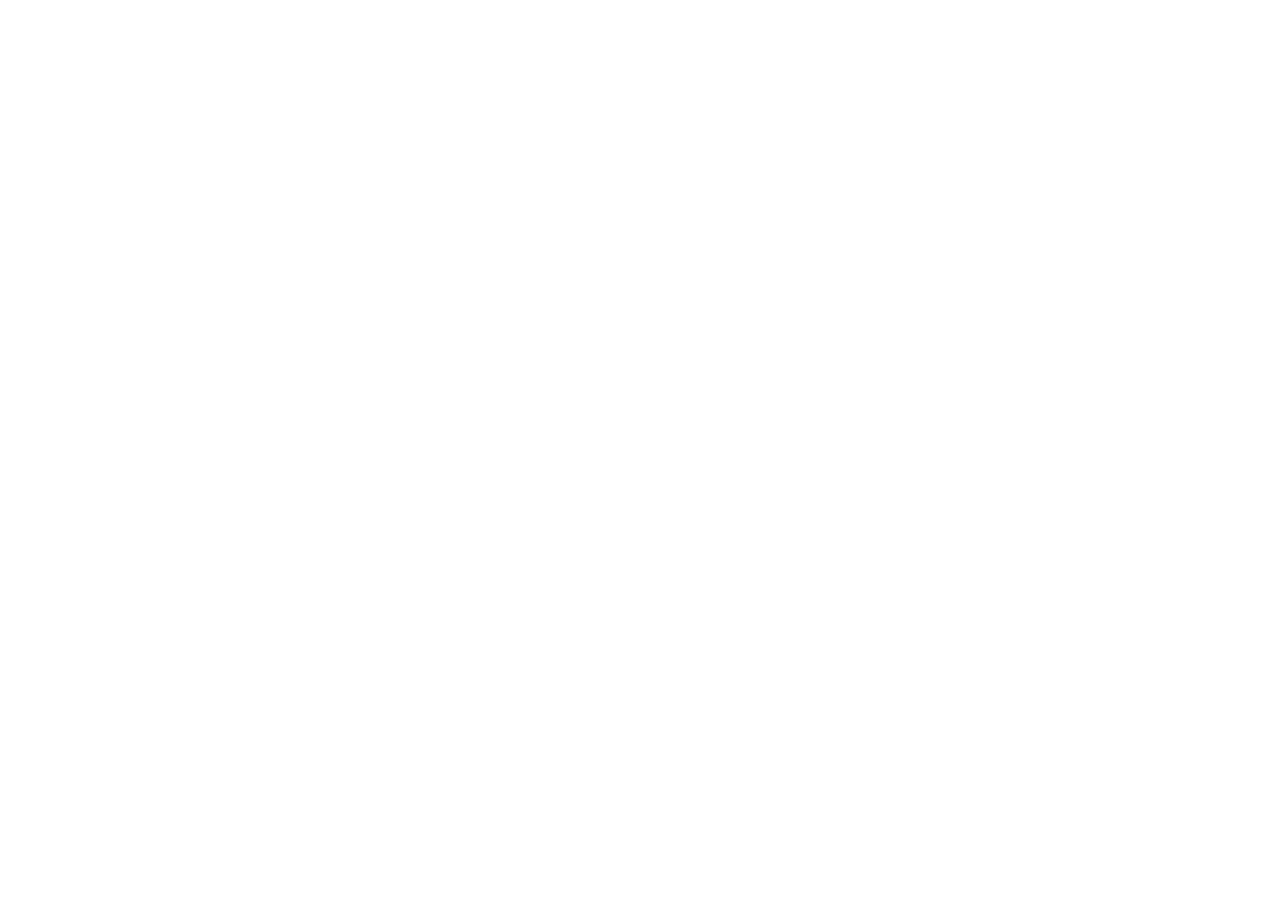
==== recipes/ayam-bumbu.html @ cfe2140a "Membuat halaman index dan halaman resep" ====
<!DOCTYPE html>
<html lang="en">
	<head>
		<meta charset="UTF-8" />
		<meta name="viewport" content="width=device-width, initial-scale=1.0" />
		<title>Document</title>
	</head>
	<body></body>
</html>
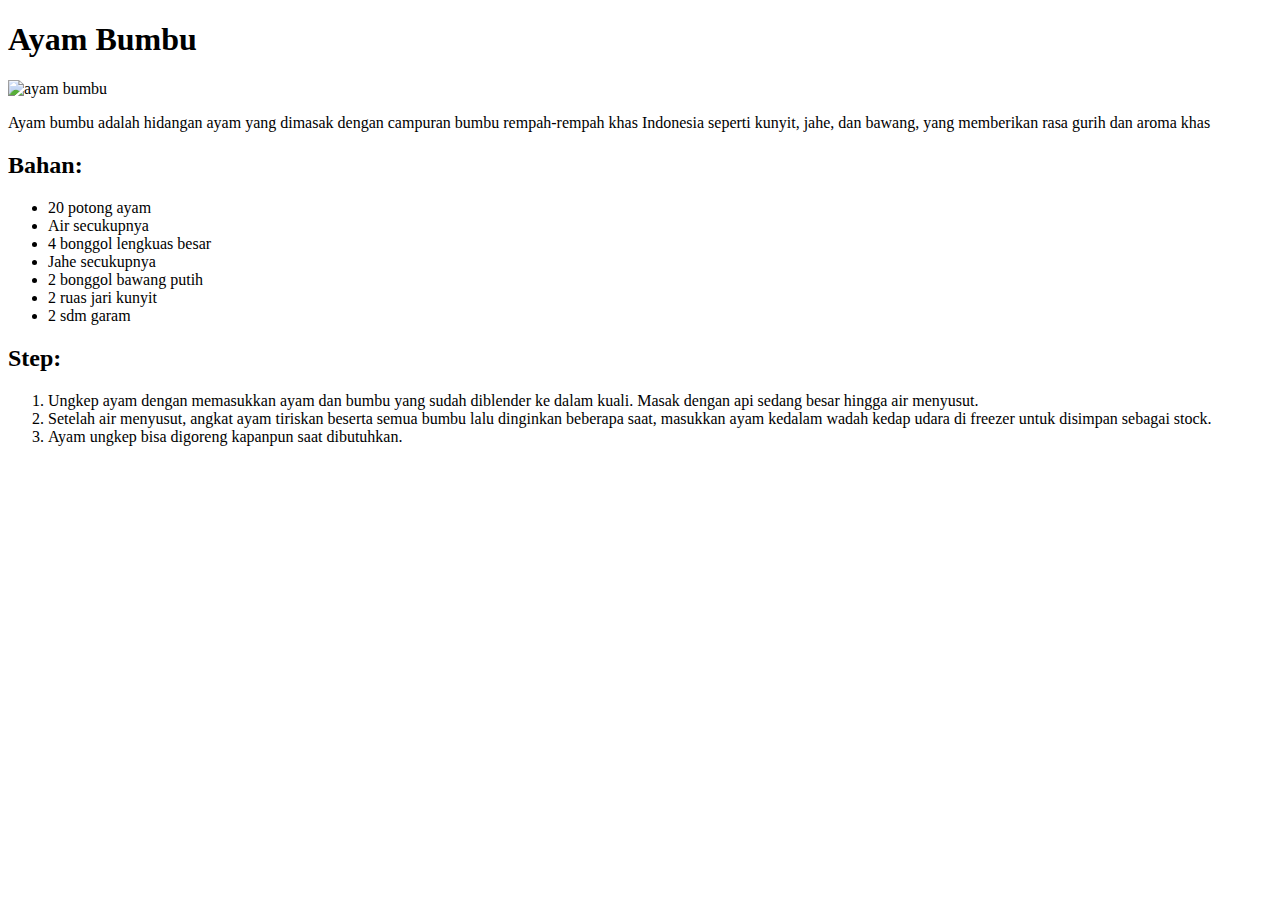
==== commit 16daa269: "Menambahkan konten resep" ====
--- a/recipes/ayam-bumbu.html
+++ b/recipes/ayam-bumbu.html
@@ -5,5 +5,30 @@
 		<meta name="viewport" content="width=device-width, initial-scale=1.0" />
 		<title>Document</title>
 	</head>
-	<body></body>
+	<body>
+        <!-- buat heading, tampilan gambar, deskripsi, daftar bahan, dan step -->
+        <h1>Ayam Bumbu</h1>
+        
+        <img src="https://img-global.cpcdn.com/recipes/46a4ab2086fc4b7a/680x964cq70/ayam-bumbu-lengkuas-frozen-food-foto-resep-utama.webp" alt="ayam bumbu" />
+        
+        <p>Ayam bumbu adalah hidangan ayam yang dimasak dengan campuran bumbu rempah-rempah khas Indonesia seperti kunyit, jahe, dan bawang, yang memberikan rasa gurih dan aroma khas</p>
+        
+        <h2>Bahan:</h2>
+        <ul>
+            <li>20 potong ayam</li>
+            <li>Air secukupnya</li>
+            <li>4 bonggol lengkuas besar</li>
+            <li>Jahe secukupnya</li>
+            <li>2 bonggol bawang putih</li>
+            <li>2 ruas jari kunyit</li>
+            <li>2 sdm garam</li>
+        </ul>
+
+        <h2>Step:</h2>
+        <ol>
+            <li>Ungkep ayam dengan memasukkan ayam dan bumbu yang sudah diblender ke dalam kuali. Masak dengan api sedang besar hingga air menyusut.</li>
+            <li>Setelah air menyusut, angkat ayam tiriskan beserta semua bumbu lalu dinginkan beberapa saat, masukkan ayam kedalam wadah kedap udara di freezer untuk disimpan sebagai stock.</li>
+            <li>Ayam ungkep bisa digoreng kapanpun saat dibutuhkan.</li>
+        </ol>
+    </body>
 </html>
